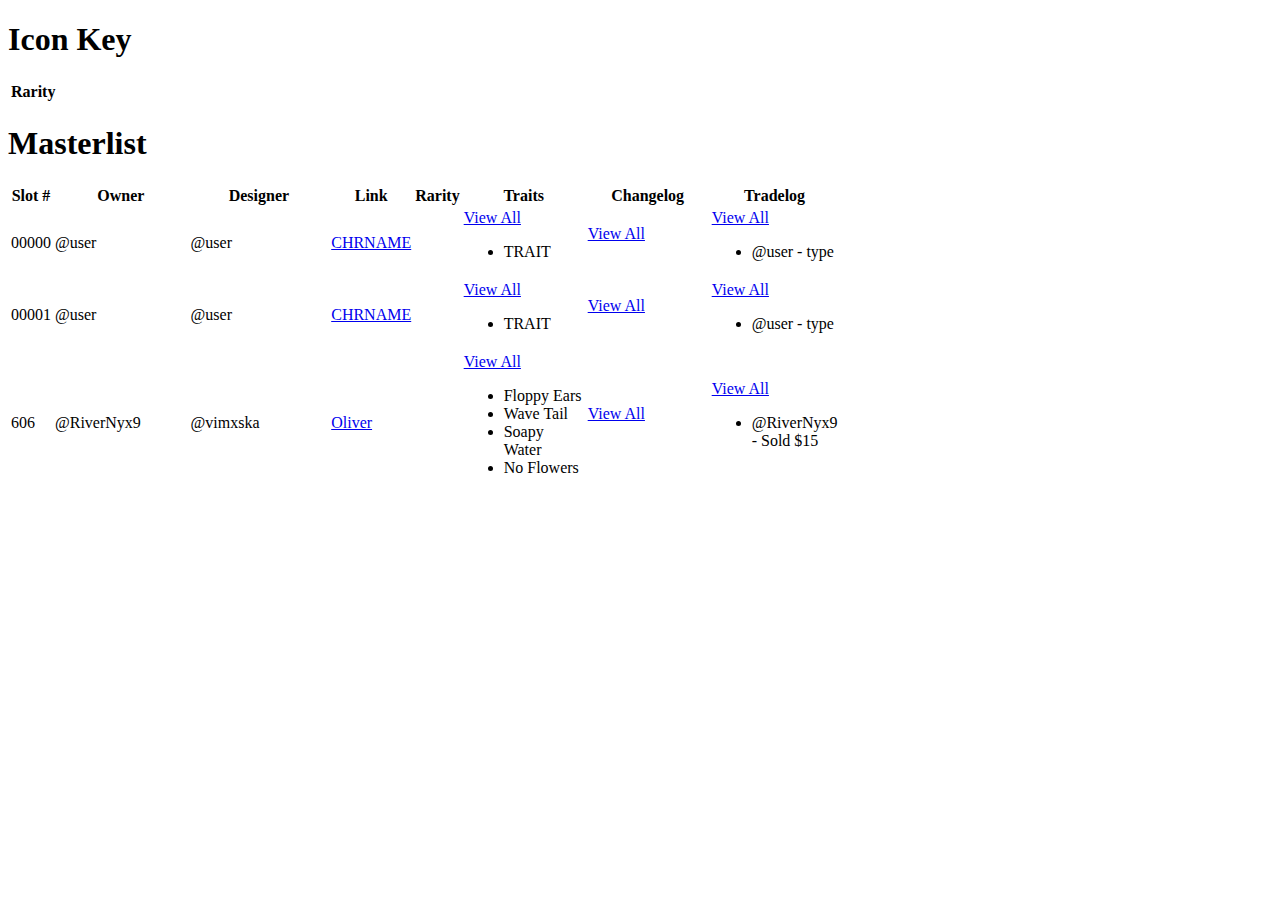
==== template.html @ 1c550a4e "First commit" ====
<!DOCTYPE html>
<div class="container p-0">
    <div class="container p-2 bg-primary">
        <h1 class="my-auto"><i class="fas fa-paw"></i> Icon Key</h1>
    </div>
    <table class="table table-hover">
        <tbody>
            <tr>
                <th scope="row" style="width: 30%;">Rarity</th>
                <td>
                    <!--- various ticket type tags --->
                    <!--- preset is stars, but you can change the icons by looking up fa icons or even name it something else! --->
                    <!--- colors can be changed as needed, keep in mind bootstrap is different across all themes --->
                    <a class="btn btn-sm bg-info tooltipster" data-toggle="tooltip" title="Common"><i
                            class="fas fa-star"></i></a>
                    <a class="btn btn-sm bg-success tooltipster" data-toggle="tooltip" title="Uncommon"><i
                            class="fas fa-star"></i><i class="fas fa-star"></i></a>
                    <a class="btn btn-sm bg-secondary tooltipster" data-toggle="tooltip" title="Rare"><i
                            class="fas fa-star"></i><i class="fas fa-star"></i><i class="fas fa-star"></i></a>
                    <a class="btn btn-sm bg-danger tooltipster" data-toggle="tooltip" title="Legendary"><i
                            class="fas fa-star"></i><i class="fas fa-star"></i><i class="fas fa-star"></i><i
                            class="fas fa-star"></i></a>
                    <a class="btn btn-sm bg-warning tooltipster" data-toggle="tooltip" title="Mythical"><i
                            class="fas fa-star"></i><i class="fas fa-star"></i><i class="fas fa-star"></i><i
                            class="fas fa-star"></i><i class="fas fa-star"></i></a>
                    <a class="btn btn-sm bg-light tooltipster" data-toggle="tooltip" title="Exclusive"><i
                            class="fas fa-star"></i><i class="fas fa-star"></i><i class="fas fa-star"></i><i
                            class="fas fa-star"></i><i class="fas fa-star"></i><i class="fas fa-star"></i></a>
                </td>
            </tr>
        </tbody>
    </table>
    <div class="container p-2 bg-primary">
        <h1 class="my-auto"><i class="fas fa-sparkles"></i> Masterlist</h1>
    </div>
    <table class="table table-hover">
        <thead>
            <tr>
                <th>Slot #</th>
                <th>Owner</th>
                <th>Designer</th>
                <th>Link</th>
                <th>Rarity</th>
                <th style="width: 120px;">Traits</th>
                <th style="width: 120px;">Changelog</th>
                <th style="width: 120px;">Tradelog</th>
            </tr>
        </thead>
        <!--- header --->
        <tbody>
            <!--- copy and paste this as needed --->

            <tr>
                <td>00000</td>
                <td style="width: 16.4035%;">@user</td>
                <td style="width: 17.0176%;">@user</td>
                <td><a href="LINK"><i class="fas fa-heart"></i>CHRNAME</a></td>
                <td><a class="btn btn-sm bg-info tooltipster" data-toggle="tooltip" title="Common"><i
                            class="fas fa-star"></i></a></td>
                <td>
                    <a data-toggle="collapse" href="#traits-00000">View All</a>
                    <div class="collapse" id="traits-00000">
                        <ul class="list-unstyled">
                            <li><a class="btn btn-sm bg-info tooltipster" data-toggle="tooltip" title="Common">TRAIT</a>
                            </li>
                        </ul>
                    </div>
                </td>
                <td>
                    <a data-toggle="collapse" href="#change-00000">View All</a>
                    <div class="collapse" id="change-00000"><br></div>
                </td>
                <td>
                    <a data-toggle="collapse" href="#trade-00000">View All</a>
                    <div class="collapse" id="trade-00000">
                        <ul class="list-unstyled">
                            <li>@user - type</li>
                        </ul>
                    </div>
                </td>
            </tr>
            <tr>
                <td>00001</td>
                <td style="width: 16.4035%;">@user</td>
                <td style="width: 17.0176%;">@user</td>
                <td><a href="LINK"><i class="fas fa-heart"></i>CHRNAME</a></td>
                <td><a class="btn btn-sm bg-success tooltipster" data-toggle="tooltip" title="Common"><i
                            class="fas fa-star"></i><i class="fas fa-star"></i></a></td>
                <td>
                    <a data-toggle="collapse" href="#traits-00000">View All</a>
                    <div class="collapse" id="traits-00000">
                        <ul class="list-unstyled">
                            <li><a class="btn btn-sm bg-info tooltipster" data-toggle="tooltip" title="Common">TRAIT</a>
                            </li>
                        </ul>
                    </div>
                </td>
                <td>
                    <a data-toggle="collapse" href="#change-00000">View All</a>
                    <div class="collapse" id="change-00000"><br></div>
                </td>
                <td>
                    <a data-toggle="collapse" href="#trade-00000">View All</a>
                    <div class="collapse" id="trade-00000">
                        <ul class="list-unstyled">
                            <li>@user - type</li>
                        </ul>
                    </div>
                </td>
            </tr>
            <tr>
                <td>606</td>
                <td style="width: 16.4035%;">@RiverNyx9</td>
                <td style="width: 17.0176%;">@vimxska</td>
                <td><a href="https://toyhou.se/15042607.soapy-tbn"><i class="fas fa-heart"></i>Oliver</a></td>
                <td><a class="btn btn-sm bg-secondary tooltipster" data-toggle="tooltip" title="Rare"><i
                            class="fas fa-star"></i><i class="fas fa-star"></i><i class="fas fa-star"></i></a></td>
                <td>

                    <a data-toggle="collapse" href="#traits-606">View All</a>
                    <div class="collapse" id="traits-606">
                        <ul class="list-unstyled">
                            <li><a class="btn btn-sm bg-secondary tooltipster" data-toggle="tooltip" title="Rare">Floppy
                                    Ears</a></li>
                            <li><a class="btn btn-sm bg-secondary tooltipster" data-toggle="tooltip" title="Rare">Wave
                                    Tail</a></li>
                            <li><a class="btn btn-sm bg-secondary tooltipster" data-toggle="tooltip" title="Rare">Soapy
                                    Water</a></li>
                            <li><a class="btn btn-sm bg-success tooltipster" data-toggle="tooltip" title="Uncommon">No
                                    Flowers</a></li>
                        </ul>
                    </div>
                </td>
                <td>

                    <a data-toggle="collapse" href="#change-606">View All</a>
                    <div class="collapse" id="change-606"><br></div>
                </td>
                <td>

                    <a data-toggle="collapse" href="#trade-606">View All</a>
                    <div class="collapse" id="trade-606">
                        <ul class="list-unstyled">
                            <li>@RiverNyx9 - Sold $15</li>
                        </ul>
                    </div>
                </td>
        </tbody>
    </table>
</div>
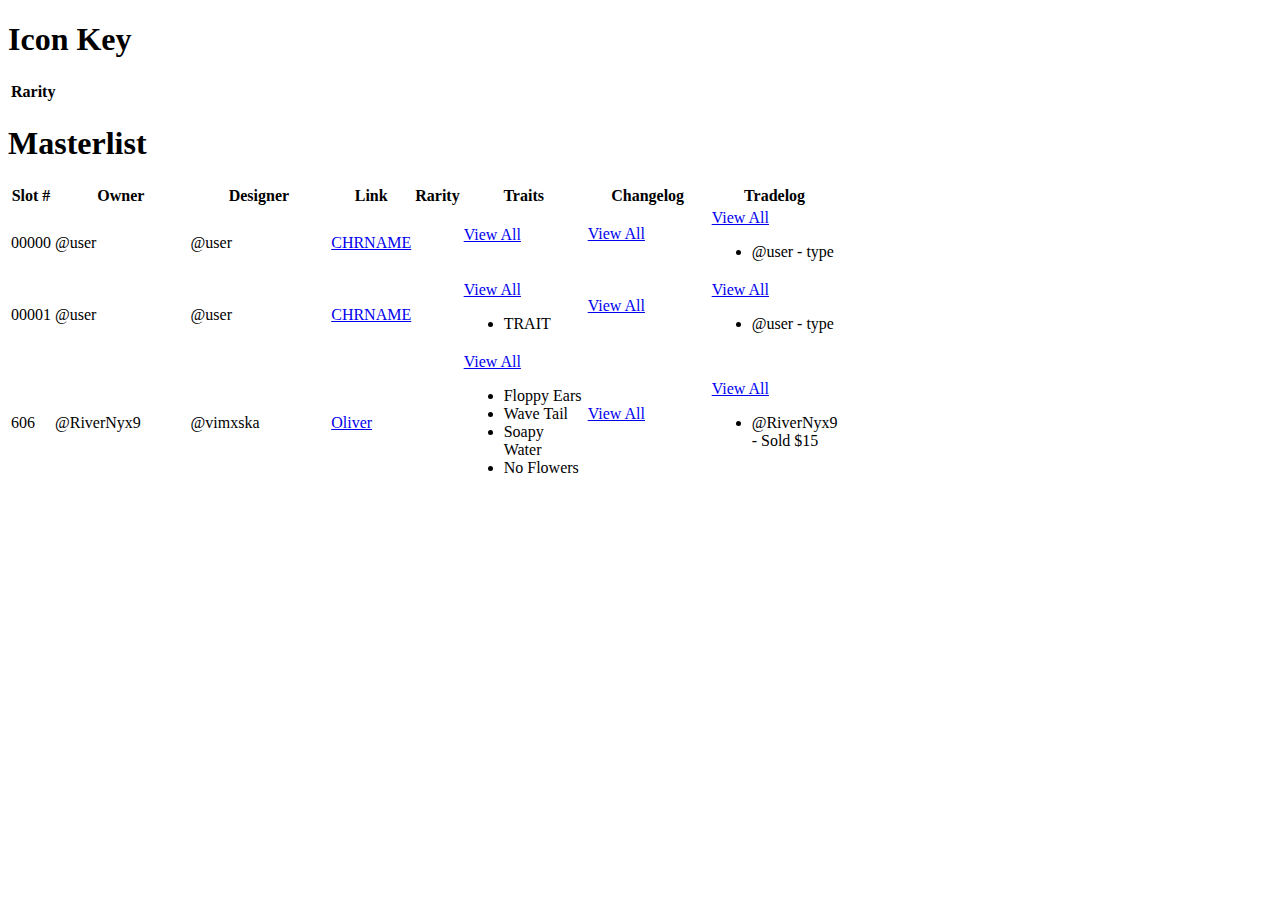
==== commit 677c87b2: "Completed removing functionality, and part of the finalistation code" ====
--- a/template.html
+++ b/template.html
@@ -61,8 +61,6 @@
                     <a data-toggle="collapse" href="#traits-00000">View All</a>
                     <div class="collapse" id="traits-00000">
                         <ul class="list-unstyled">
-                            <li><a class="btn btn-sm bg-info tooltipster" data-toggle="tooltip" title="Common">TRAIT</a>
-                            </li>
                         </ul>
                     </div>
                 </td>
@@ -145,6 +143,7 @@
                         </ul>
                     </div>
                 </td>
+            </tr>
         </tbody>
     </table>
 </div>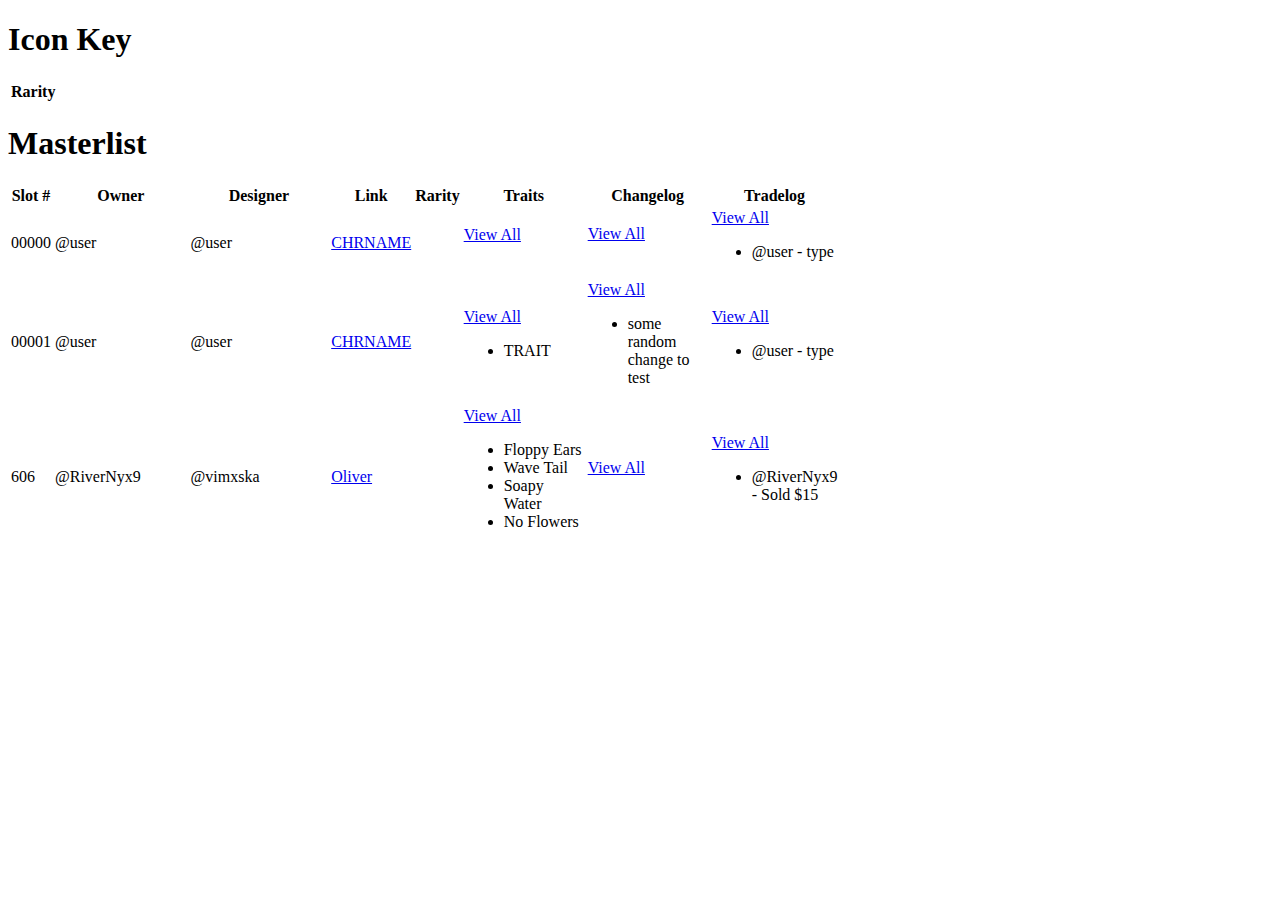
==== commit ae981499: "Added all the add buttons, and edit functions for the log entries. Fixed finalisation snippet." ====
--- a/template.html
+++ b/template.html
@@ -85,8 +85,8 @@
                 <td><a class="btn btn-sm bg-success tooltipster" data-toggle="tooltip" title="Common"><i
                             class="fas fa-star"></i><i class="fas fa-star"></i></a></td>
                 <td>
-                    <a data-toggle="collapse" href="#traits-00000">View All</a>
-                    <div class="collapse" id="traits-00000">
+                    <a data-toggle="collapse" href="#traits-00001">View All</a>
+                    <div class="collapse" id="traits-00001">
                         <ul class="list-unstyled">
                             <li><a class="btn btn-sm bg-info tooltipster" data-toggle="tooltip" title="Common">TRAIT</a>
                             </li>
@@ -94,12 +94,16 @@
                     </div>
                 </td>
                 <td>
-                    <a data-toggle="collapse" href="#change-00000">View All</a>
-                    <div class="collapse" id="change-00000"><br></div>
+                    <a data-toggle="collapse" href="#change-00001">View All</a>
+                    <div class="collapse" id="change-00001">
+                        <ul class="list-unstyled">
+                            <li>some random change to test</li>
+                        </ul>
+                    </div>
                 </td>
                 <td>
-                    <a data-toggle="collapse" href="#trade-00000">View All</a>
-                    <div class="collapse" id="trade-00000">
+                    <a data-toggle="collapse" href="#trade-00001">View All</a>
+                    <div class="collapse" id="trade-00001">
                         <ul class="list-unstyled">
                             <li>@user - type</li>
                         </ul>
